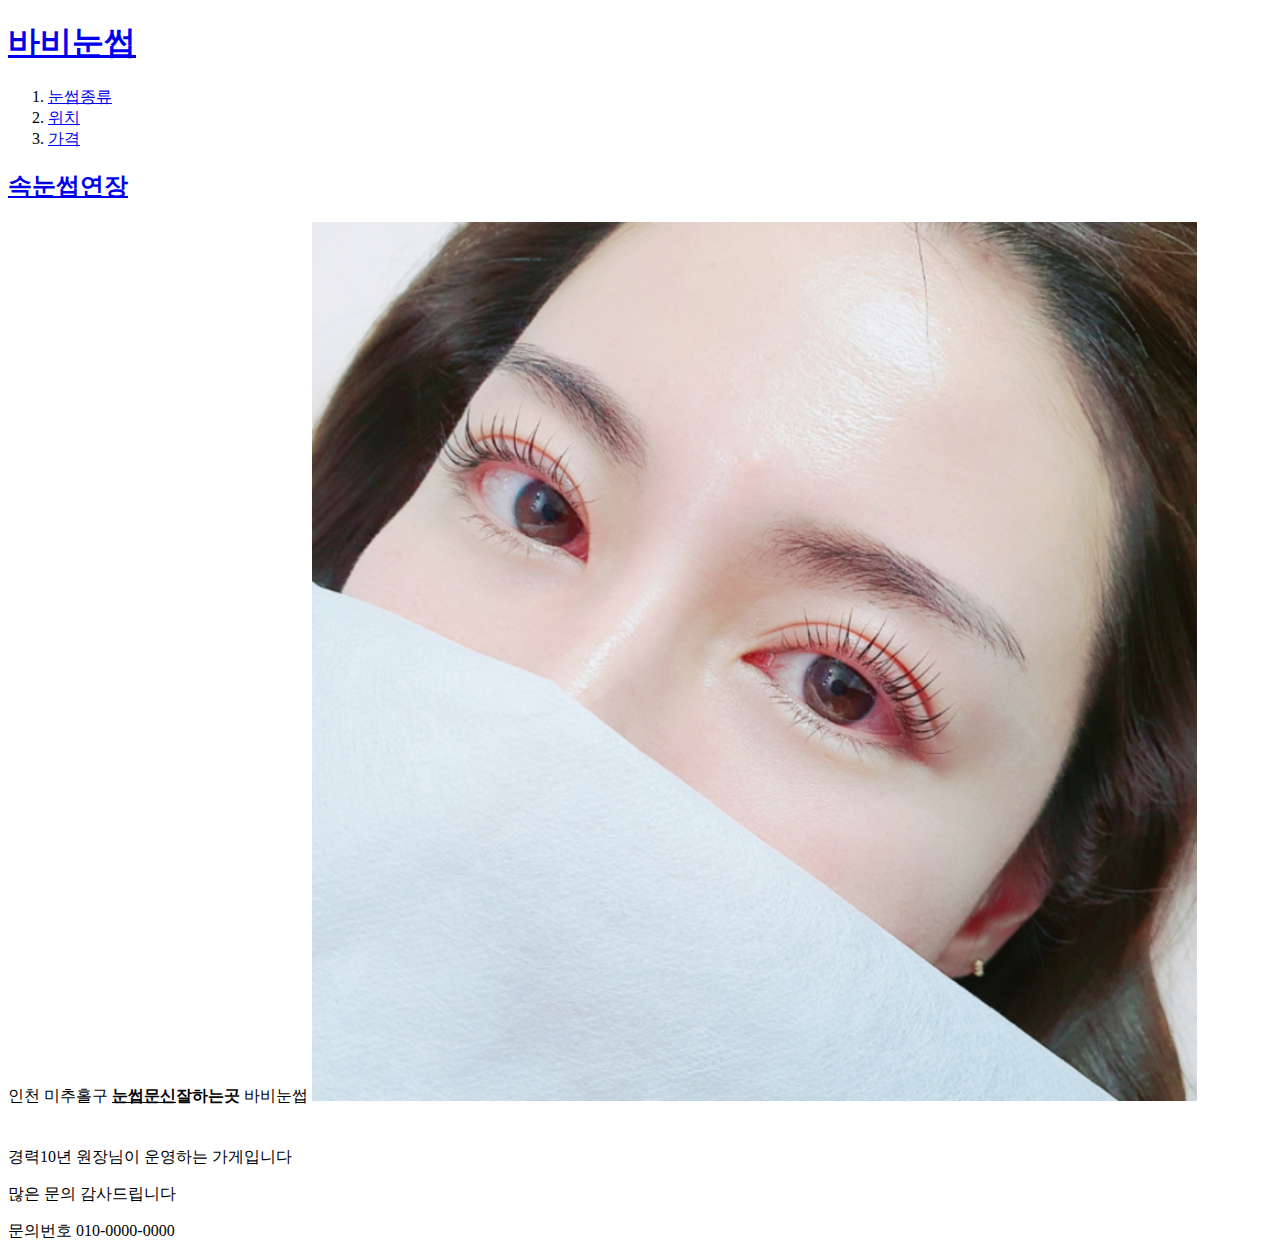
==== index.html @ f9723d06 "babie version" ====
<!DOCTYPE html>
<html>
<head>
  <title>BABIE LASH</title>
  <meta charset="utf-8">
</head>
<body>
  <h1><a href="index.html">바비눈썹</a></h1>
  <ol>
    <li><a href="1.html">눈썹종류</a></li>
    <li><a href="2.html">위치</a></li>
    <li><a href="3.html">가격</a></li>
  </ol>
  <h2><a href="https://m.place.naver.com/place/38563457/home?entry=ple"target=
    blank title=속눈썹연장>속눈썹연장</a></h2>
  인천 미추홀구 <strong><u>눈썹문신</u>잘하는곳</strong>
   바비눈썹
  <img src="face.png" width="70%">
  <p style="margin-top:40px;">
  <p>경력10년 원장님이 운영하는 가게입니다</p>
  <p>많은 문의 감사드립니다</p>
  <p>문의번호 010-0000-0000</p>
</body>
</html>
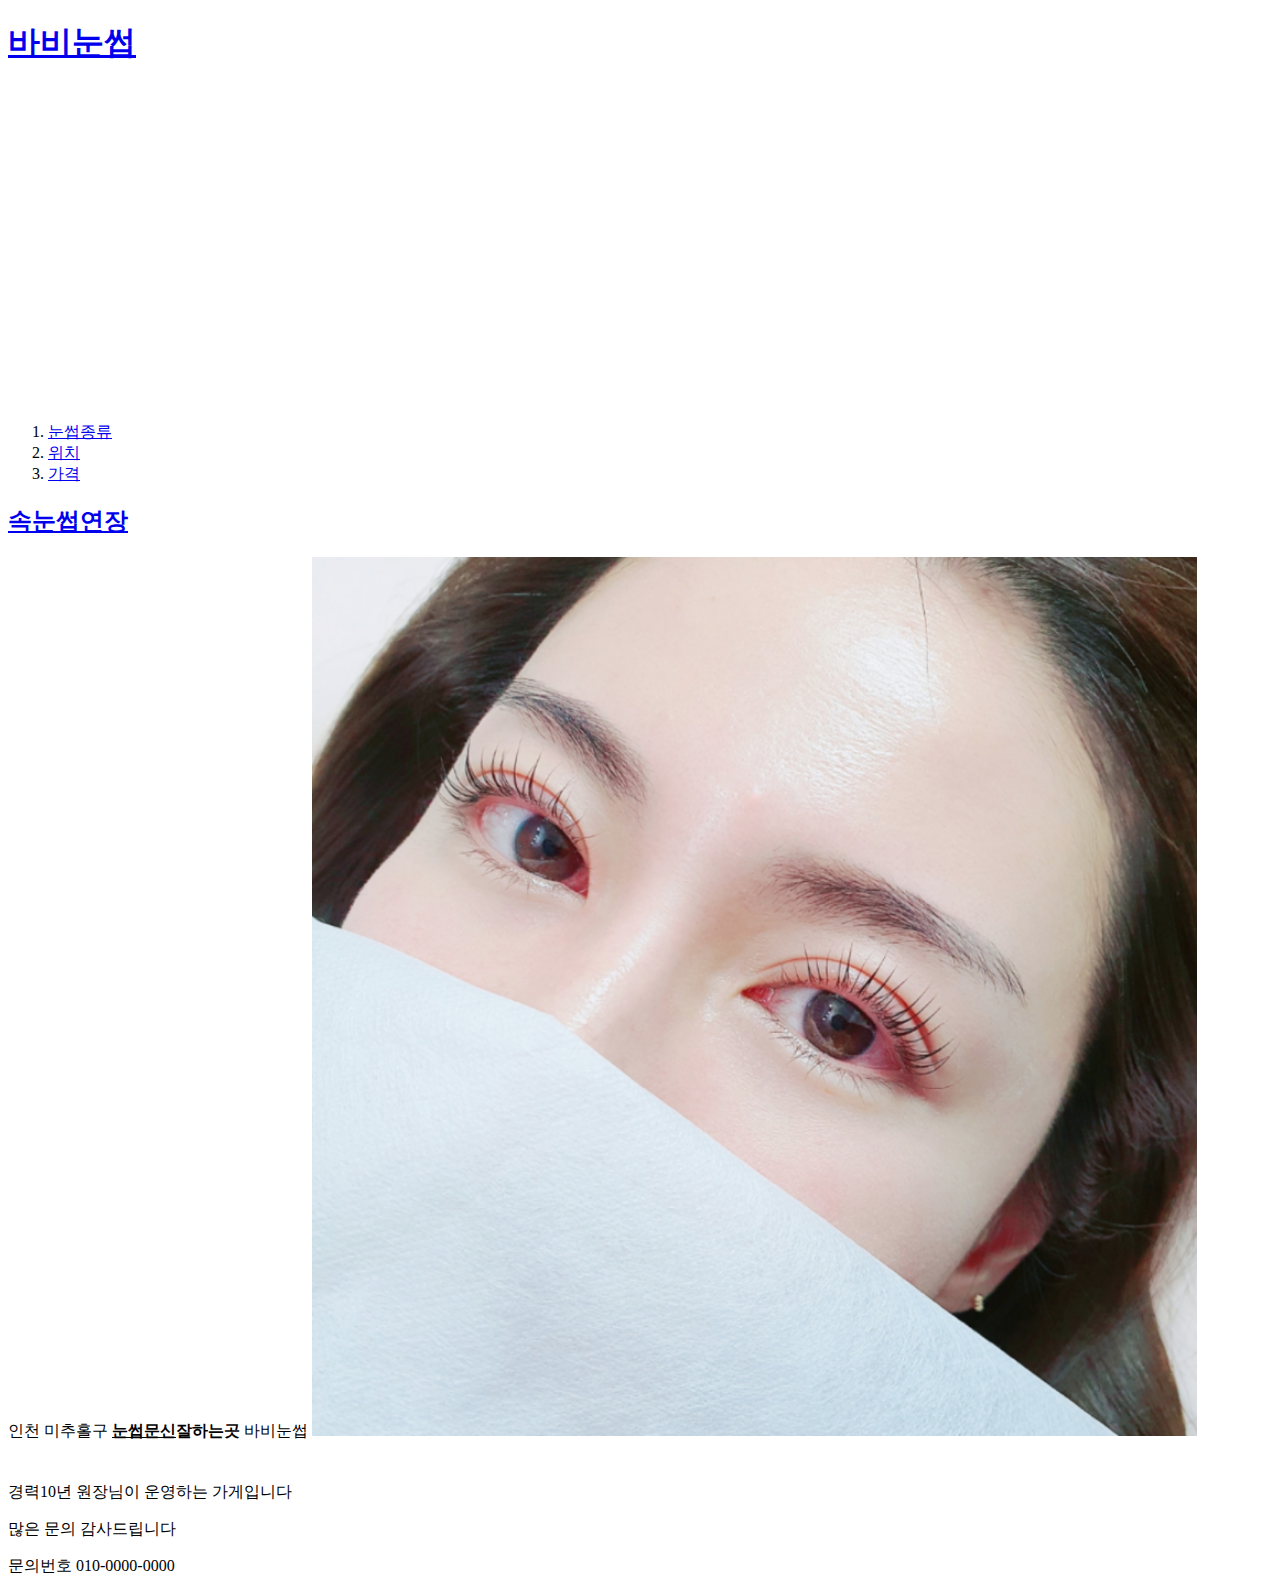
==== commit c41af27e: "Add files via upload" ====
--- a/index.html
+++ b/index.html
@@ -6,6 +6,7 @@
 </head>
 <body>
   <h1><a href="index.html">바비눈썹</a></h1>
+  <p><iframe width="560" height="315" src="https://www.youtube.com/embed/ySXUKfOmWPk" title="YouTube video player" frameborder="0" allow="accelerometer; autoplay; clipboard-write; encrypted-media; gyroscope; picture-in-picture" allowfullscreen></iframe></p>
   <ol>
     <li><a href="1.html">눈썹종류</a></li>
     <li><a href="2.html">위치</a></li>
@@ -20,5 +21,37 @@
   <p>경력10년 원장님이 운영하는 가게입니다</p>
   <p>많은 문의 감사드립니다</p>
   <p>문의번호 010-0000-0000</p>
+  <p><div id="disqus_thread"></div>
+<script>
+    /**
+    *  RECOMMENDED CONFIGURATION VARIABLES: EDIT AND UNCOMMENT THE SECTION BELOW TO INSERT DYNAMIC VALUES FROM YOUR PLATFORM OR CMS.
+    *  LEARN WHY DEFINING THESE VARIABLES IS IMPORTANT: https://disqus.com/admin/universalcode/#configuration-variables    */
+    /*
+    var disqus_config = function () {
+    this.page.url = PAGE_URL;  // Replace PAGE_URL with your page's canonical URL variable
+    this.page.identifier = PAGE_IDENTIFIER; // Replace PAGE_IDENTIFIER with your page's unique identifier variable
+    };
+    */
+    (function() { // DON'T EDIT BELOW THIS LINE
+    var d = document, s = d.createElement('script');
+    s.src = 'https://babie-lash.disqus.com/embed.js';
+    s.setAttribute('data-timestamp', +new Date());
+    (d.head || d.body).appendChild(s);
+    })();
+</script>
+<noscript>Please enable JavaScript to view the <a href="https://disqus.com/?ref_noscript">comments powered by Disqus.</a></noscript></p>
+<!--Start of Tawk.to Script-->
+<script type="text/javascript">
+var Tawk_API=Tawk_API||{}, Tawk_LoadStart=new Date();
+(function(){
+var s1=document.createElement("script"),s0=document.getElementsByTagName("script")[0];
+s1.async=true;
+s1.src='https://embed.tawk.to/60e3e540649e0a0a5ccab7f2/1f9t3f1og';
+s1.charset='UTF-8';
+s1.setAttribute('crossorigin','*');
+s0.parentNode.insertBefore(s1,s0);
+})();
+</script>
+<!--End of Tawk.to Script-->
 </body>
 </html>
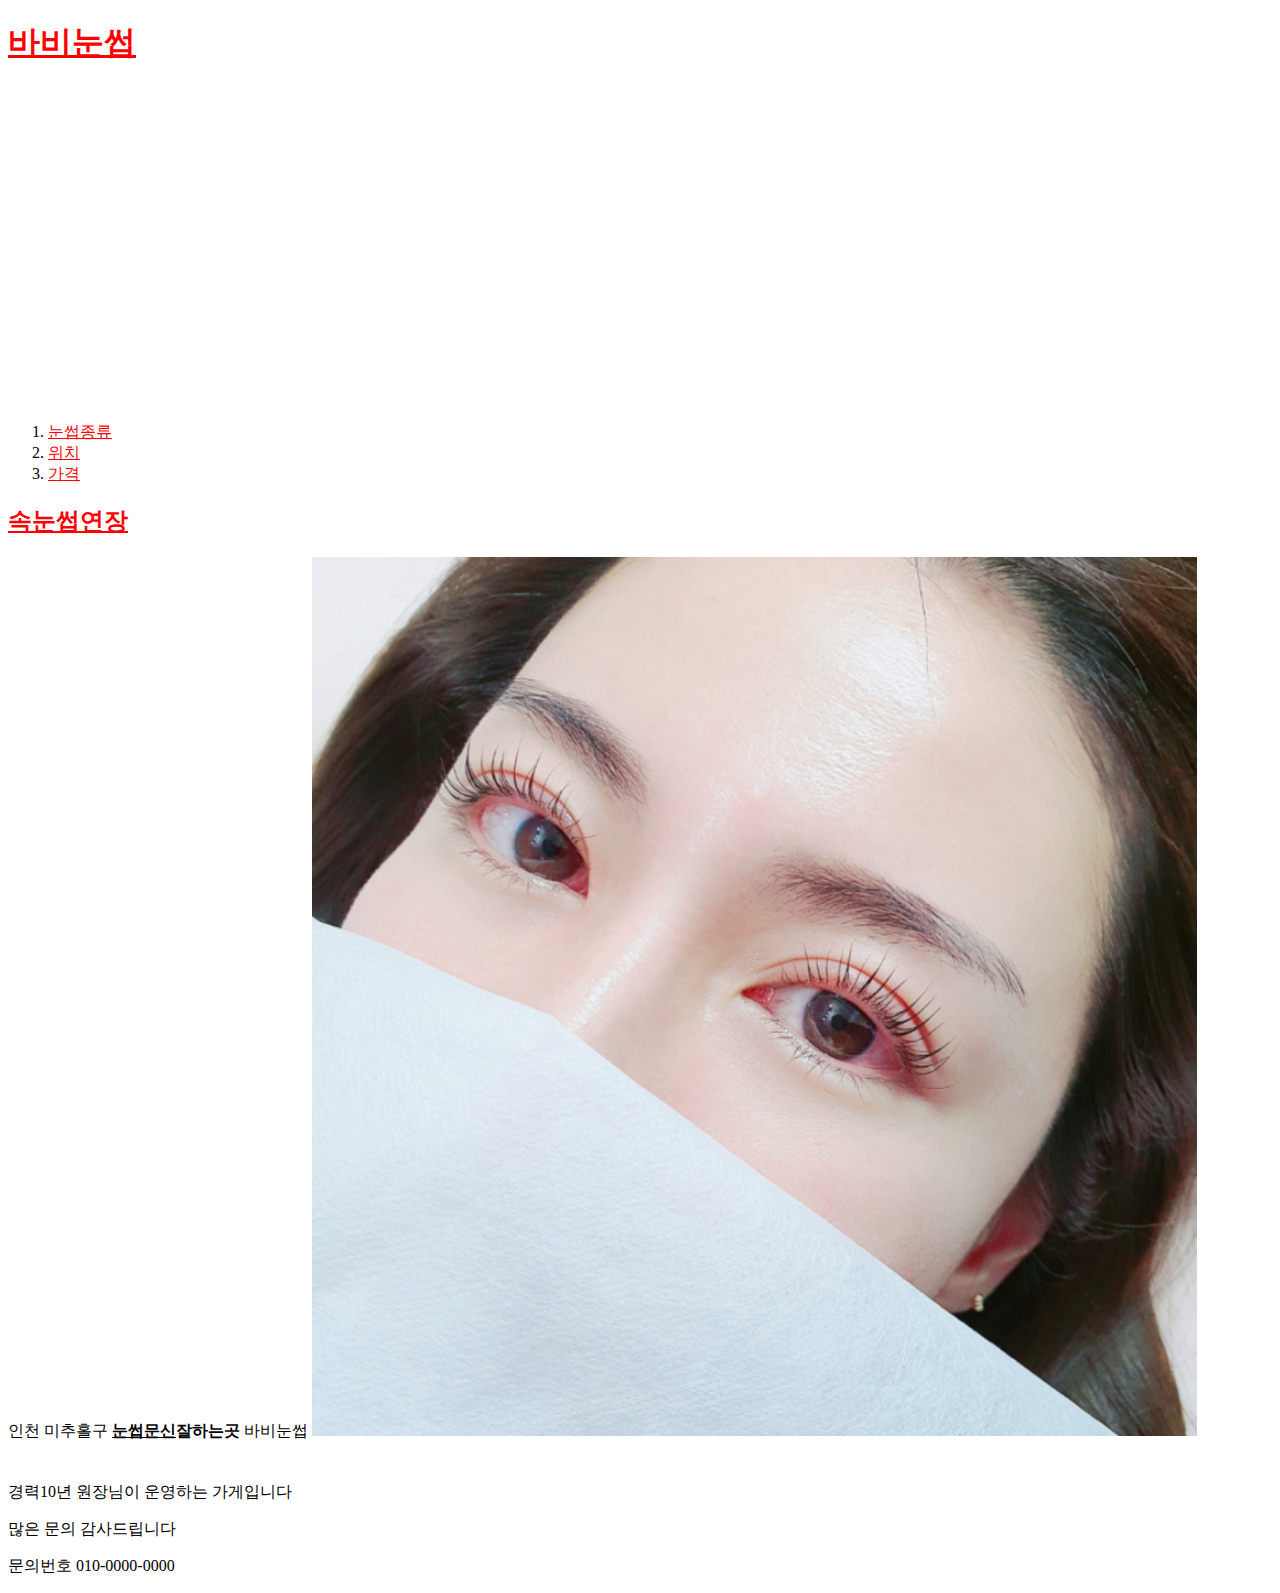
==== commit 3878f667: "css-1" ====
--- a/index.html
+++ b/index.html
@@ -1,8 +1,22 @@
-<!DOCTYPE html>
+  <!DOCTYPE html>
 <html>
 <head>
   <title>BABIE LASH</title>
   <meta charset="utf-8">
+  <!-- Global site tag (gtag.js) - Google Analytics -->
+<script async src="https://www.googletagmanager.com/gtag/js?id=G-1VQSR3NJ6S"></script>
+<script>
+  window.dataLayer = window.dataLayer || [];
+  function gtag(){dataLayer.push(arguments);}
+  gtag('js', new Date());
+
+  gtag('config', 'G-1VQSR3NJ6S');
+</script>
+<style>
+a{
+  color:red;
+}
+</style>
 </head>
 <body>
   <h1><a href="index.html">바비눈썹</a></h1>
@@ -14,6 +28,17 @@
   </ol>
   <h2><a href="https://m.place.naver.com/place/38563457/home?entry=ple"target=
     blank title=속눈썹연장>속눈썹연장</a></h2>
+<!--
+  <h1><a href="index.html">바비눈썹</a></h1>
+  <p><iframe width="560" height="315" src="https://www.youtube.com/embed/ySXUKfOmWPk" title="YouTube video player" frameborder="0" allow="accelerometer; autoplay; clipboard-write; encrypted-media; gyroscope; picture-in-picture" allowfullscreen></iframe></p>
+  <ol>
+    <li><a href="1.html">눈썹종류</a></li>
+    <li><a href="2.html">위치</a></li>
+    <li><a href="3.html">가격</a></li>
+  </ol>
+  <h2><a href="https://m.place.naver.com/place/38563457/home?entry=ple"target=
+    blank title=속눈썹연장>속눈썹연장</a></h2>
+  -->
   인천 미추홀구 <strong><u>눈썹문신</u>잘하는곳</strong>
    바비눈썹
   <img src="face.png" width="70%">
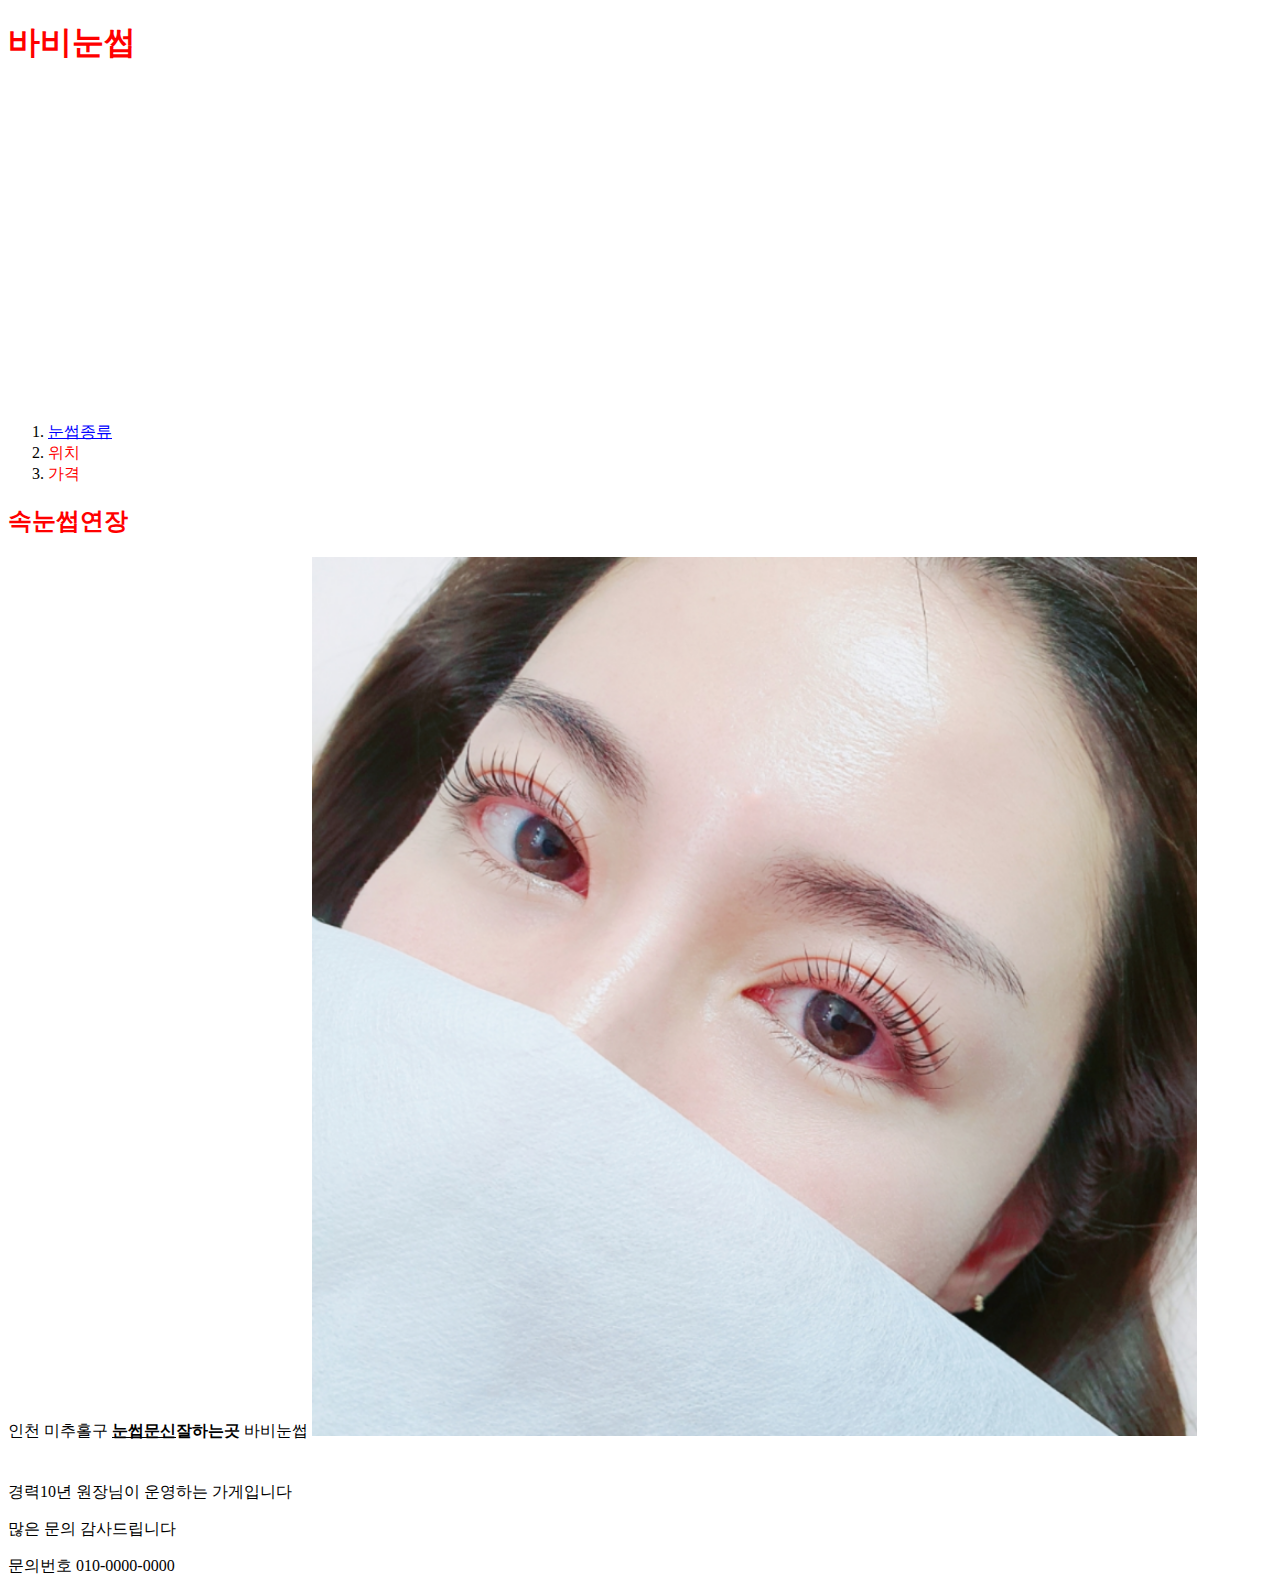
==== commit ba08a5e3: "css-2" ====
--- a/index.html
+++ b/index.html
@@ -15,6 +15,7 @@
 <style>
 a{
   color:red;
+  text-decoration: none;
 }
 </style>
 </head>
@@ -22,7 +23,7 @@
   <h1><a href="index.html">바비눈썹</a></h1>
   <p><iframe width="560" height="315" src="https://www.youtube.com/embed/ySXUKfOmWPk" title="YouTube video player" frameborder="0" allow="accelerometer; autoplay; clipboard-write; encrypted-media; gyroscope; picture-in-picture" allowfullscreen></iframe></p>
   <ol>
-    <li><a href="1.html">눈썹종류</a></li>
+    <li><a href="1.html" style="color:blue;text-decoration:underline">눈썹종류</a></li>
     <li><a href="2.html">위치</a></li>
     <li><a href="3.html">가격</a></li>
   </ol>
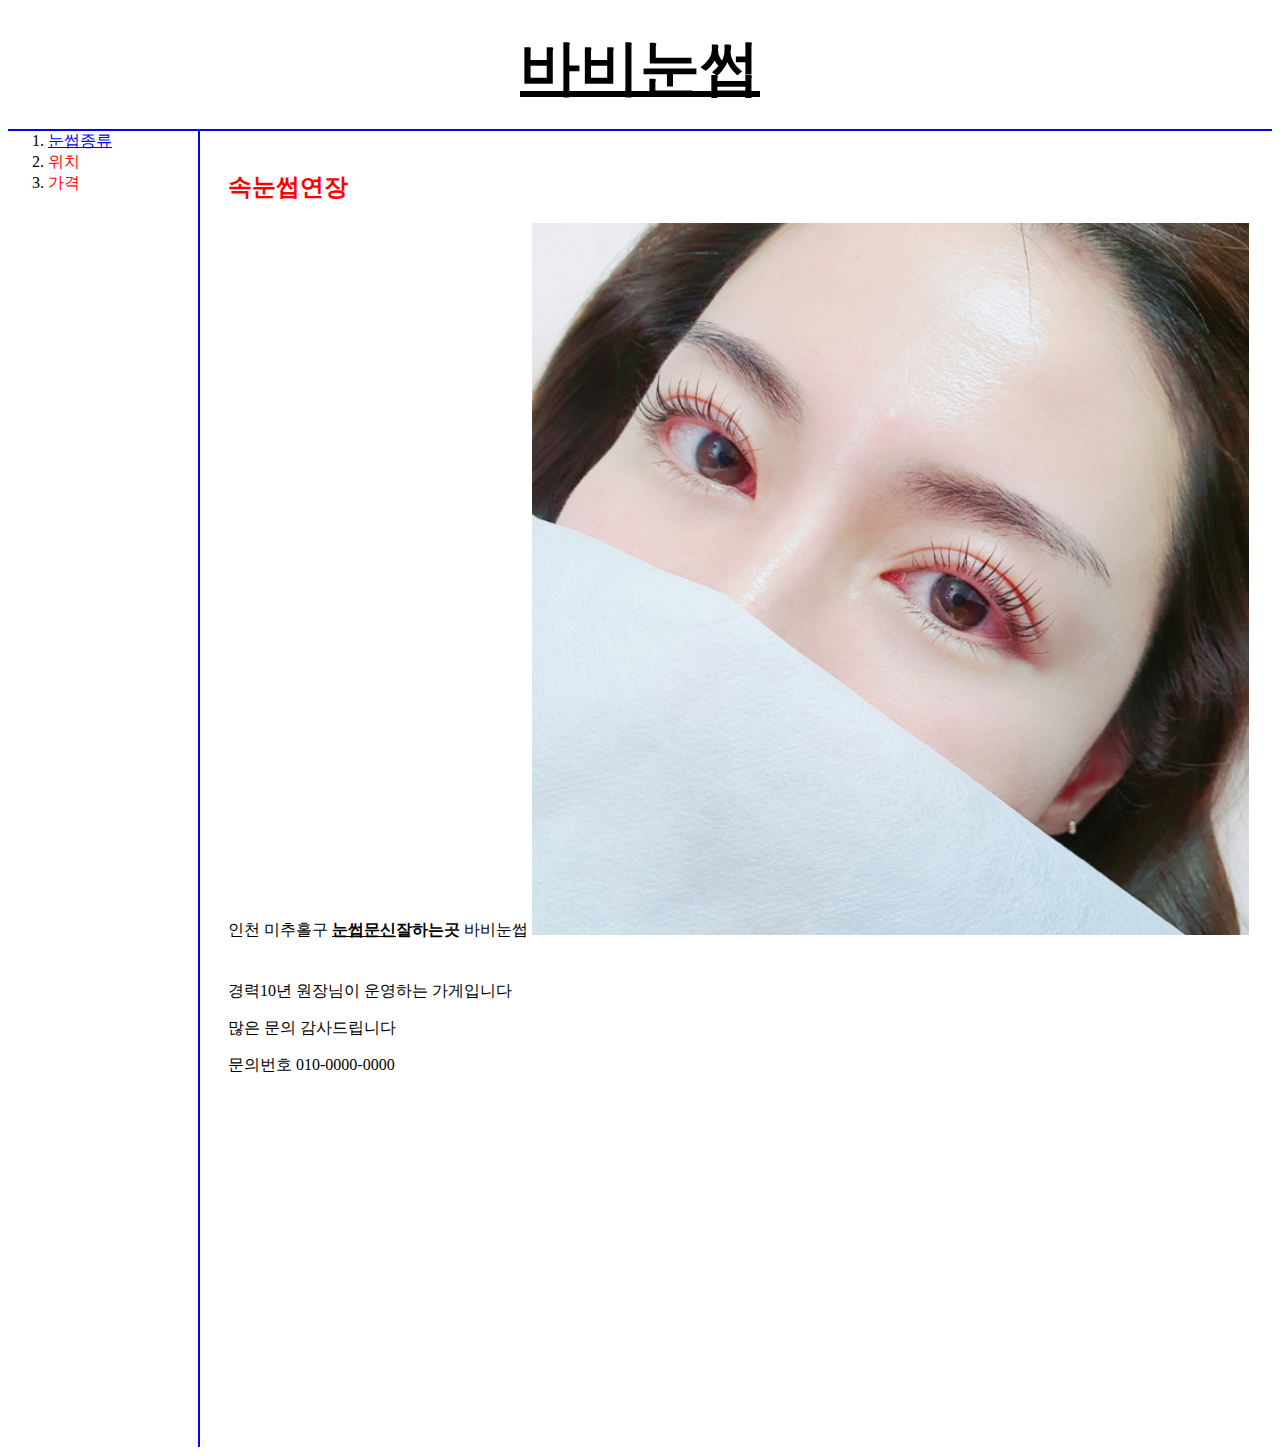
==== commit 5b939363: "css-3" ====
--- a/index.html
+++ b/index.html
@@ -17,67 +17,100 @@
   color:red;
   text-decoration: none;
 }
+h1{
+  font-size: 60px;
+  text-align: center;
+  border-bottom:2px solid blue;
+  margin:0px;
+  padding: 20px;
+}
+#grid ol{
+  border-right:2px solid blue;
+  width:150px;
+  margin:0px;
+}
+#grid{
+  display: grid;
+  grid-template-columns: 200px 1fr;
+}
+#article{
+  padding:20px;
+}
+@media(max-width:800px){
+  display:block;{
+  }
+#grid ol{
+  border-right:none;
+}
+h1{
+  border-bottom:none;
+}
+}
 </style>
 </head>
 <body>
-  <h1><a href="index.html">바비눈썹</a></h1>
-  <p><iframe width="560" height="315" src="https://www.youtube.com/embed/ySXUKfOmWPk" title="YouTube video player" frameborder="0" allow="accelerometer; autoplay; clipboard-write; encrypted-media; gyroscope; picture-in-picture" allowfullscreen></iframe></p>
-  <ol>
-    <li><a href="1.html" style="color:blue;text-decoration:underline">눈썹종류</a></li>
-    <li><a href="2.html">위치</a></li>
-    <li><a href="3.html">가격</a></li>
-  </ol>
-  <h2><a href="https://m.place.naver.com/place/38563457/home?entry=ple"target=
-    blank title=속눈썹연장>속눈썹연장</a></h2>
-<!--
-  <h1><a href="index.html">바비눈썹</a></h1>
-  <p><iframe width="560" height="315" src="https://www.youtube.com/embed/ySXUKfOmWPk" title="YouTube video player" frameborder="0" allow="accelerometer; autoplay; clipboard-write; encrypted-media; gyroscope; picture-in-picture" allowfullscreen></iframe></p>
-  <ol>
-    <li><a href="1.html">눈썹종류</a></li>
-    <li><a href="2.html">위치</a></li>
-    <li><a href="3.html">가격</a></li>
-  </ol>
-  <h2><a href="https://m.place.naver.com/place/38563457/home?entry=ple"target=
-    blank title=속눈썹연장>속눈썹연장</a></h2>
-  -->
-  인천 미추홀구 <strong><u>눈썹문신</u>잘하는곳</strong>
-   바비눈썹
-  <img src="face.png" width="70%">
-  <p style="margin-top:40px;">
-  <p>경력10년 원장님이 운영하는 가게입니다</p>
-  <p>많은 문의 감사드립니다</p>
-  <p>문의번호 010-0000-0000</p>
-  <p><div id="disqus_thread"></div>
-<script>
-    /**
-    *  RECOMMENDED CONFIGURATION VARIABLES: EDIT AND UNCOMMENT THE SECTION BELOW TO INSERT DYNAMIC VALUES FROM YOUR PLATFORM OR CMS.
-    *  LEARN WHY DEFINING THESE VARIABLES IS IMPORTANT: https://disqus.com/admin/universalcode/#configuration-variables    */
-    /*
-    var disqus_config = function () {
-    this.page.url = PAGE_URL;  // Replace PAGE_URL with your page's canonical URL variable
-    this.page.identifier = PAGE_IDENTIFIER; // Replace PAGE_IDENTIFIER with your page's unique identifier variable
-    };
-    */
-    (function() { // DON'T EDIT BELOW THIS LINE
-    var d = document, s = d.createElement('script');
-    s.src = 'https://babie-lash.disqus.com/embed.js';
-    s.setAttribute('data-timestamp', +new Date());
-    (d.head || d.body).appendChild(s);
+  <h1><a href="index.html"style="color:black;text-decoration:underline">바비눈썹</a></h1>
+<div id=grid>
+    <ol>
+      <li><a href="1.html" style="color:blue;text-decoration:underline">눈썹종류</a></li>
+      <li><a href="2.html">위치</a></li>
+      <li><a href="3.html">가격</a></li>
+    </ol>
+  <div id=article>
+      <h2><a href="https://m.place.naver.com/place/38563457/home?entry=ple"target=
+        blank title=속눈썹연장>속눈썹연장</a></h2>
+    <!--
+      <h1><a href="index.html">바비눈썹</a></h1>
+      <p><iframe width="560" height="315" src="https://www.youtube.com/embed/ySXUKfOmWPk" title="YouTube video player" frameborder="0" allow="accelerometer; autoplay; clipboard-write; encrypted-media; gyroscope; picture-in-picture" allowfullscreen></iframe></p>
+      <ol>
+        <li><a href="1.html">눈썹종류</a></li>
+        <li><a href="2.html">위치</a></li>
+        <li><a href="3.html">가격</a></li>
+      </ol>
+      <h2><a href="https://m.place.naver.com/place/38563457/home?entry=ple"target=
+        blank title=속눈썹연장>속눈썹연장</a></h2>
+      -->
+      인천 미추홀구 <strong><u>눈썹문신</u>잘하는곳</strong>
+       바비눈썹
+      <img src="face.png" width="70%">
+      <p style="margin-top:40px;">
+      <p>경력10년 원장님이 운영하는 가게입니다</p>
+      <p>많은 문의 감사드립니다</p>
+      <p>문의번호 010-0000-0000</p>
+      <p><iframe width="560" height="315" src="https://www.youtube.com/embed/ySXUKfOmWPk" title="YouTube video player" frameborder="0" allow="accelerometer; autoplay; clipboard-write; encrypted-media; gyroscope; picture-in-picture" allowfullscreen></iframe></p>
+      <p><div id="disqus_thread"></div>
+    <script>
+        /**
+        *  RECOMMENDED CONFIGURATION VARIABLES: EDIT AND UNCOMMENT THE SECTION BELOW TO INSERT DYNAMIC VALUES FROM YOUR PLATFORM OR CMS.
+        *  LEARN WHY DEFINING THESE VARIABLES IS IMPORTANT: https://disqus.com/admin/universalcode/#configuration-variables    */
+        /*
+        var disqus_config = function () {
+        this.page.url = PAGE_URL;  // Replace PAGE_URL with your page's canonical URL variable
+        this.page.identifier = PAGE_IDENTIFIER; // Replace PAGE_IDENTIFIER with your page's unique identifier variable
+        };
+        */
+        (function() { // DON'T EDIT BELOW THIS LINE
+        var d = document, s = d.createElement('script');
+        s.src = 'https://babie-lash.disqus.com/embed.js';
+        s.setAttribute('data-timestamp', +new Date());
+        (d.head || d.body).appendChild(s);
+        })();
+    </script>
+    <noscript>Please enable JavaScript to view the <a href="https://disqus.com/?ref_noscript">comments powered by Disqus.</a></noscript></p>
+    <!--Start of Tawk.to Script-->
+    <script type="text/javascript">
+    var Tawk_API=Tawk_API||{}, Tawk_LoadStart=new Date();
+    (function(){
+    var s1=document.createElement("script"),s0=document.getElementsByTagName("script")[0];
+    s1.async=true;
+    s1.src='https://embed.tawk.to/60e3e540649e0a0a5ccab7f2/1f9t3f1og';
+    s1.charset='UTF-8';
+    s1.setAttribute('crossorigin','*');
+    s0.parentNode.insertBefore(s1,s0);
     })();
-</script>
-<noscript>Please enable JavaScript to view the <a href="https://disqus.com/?ref_noscript">comments powered by Disqus.</a></noscript></p>
-<!--Start of Tawk.to Script-->
-<script type="text/javascript">
-var Tawk_API=Tawk_API||{}, Tawk_LoadStart=new Date();
-(function(){
-var s1=document.createElement("script"),s0=document.getElementsByTagName("script")[0];
-s1.async=true;
-s1.src='https://embed.tawk.to/60e3e540649e0a0a5ccab7f2/1f9t3f1og';
-s1.charset='UTF-8';
-s1.setAttribute('crossorigin','*');
-s0.parentNode.insertBefore(s1,s0);
-})();
-</script>
-<!--End of Tawk.to Script-->
+    </script>
+    <!--End of Tawk.to Script-->
+  </div>
+</div>
 </body>
 </html>
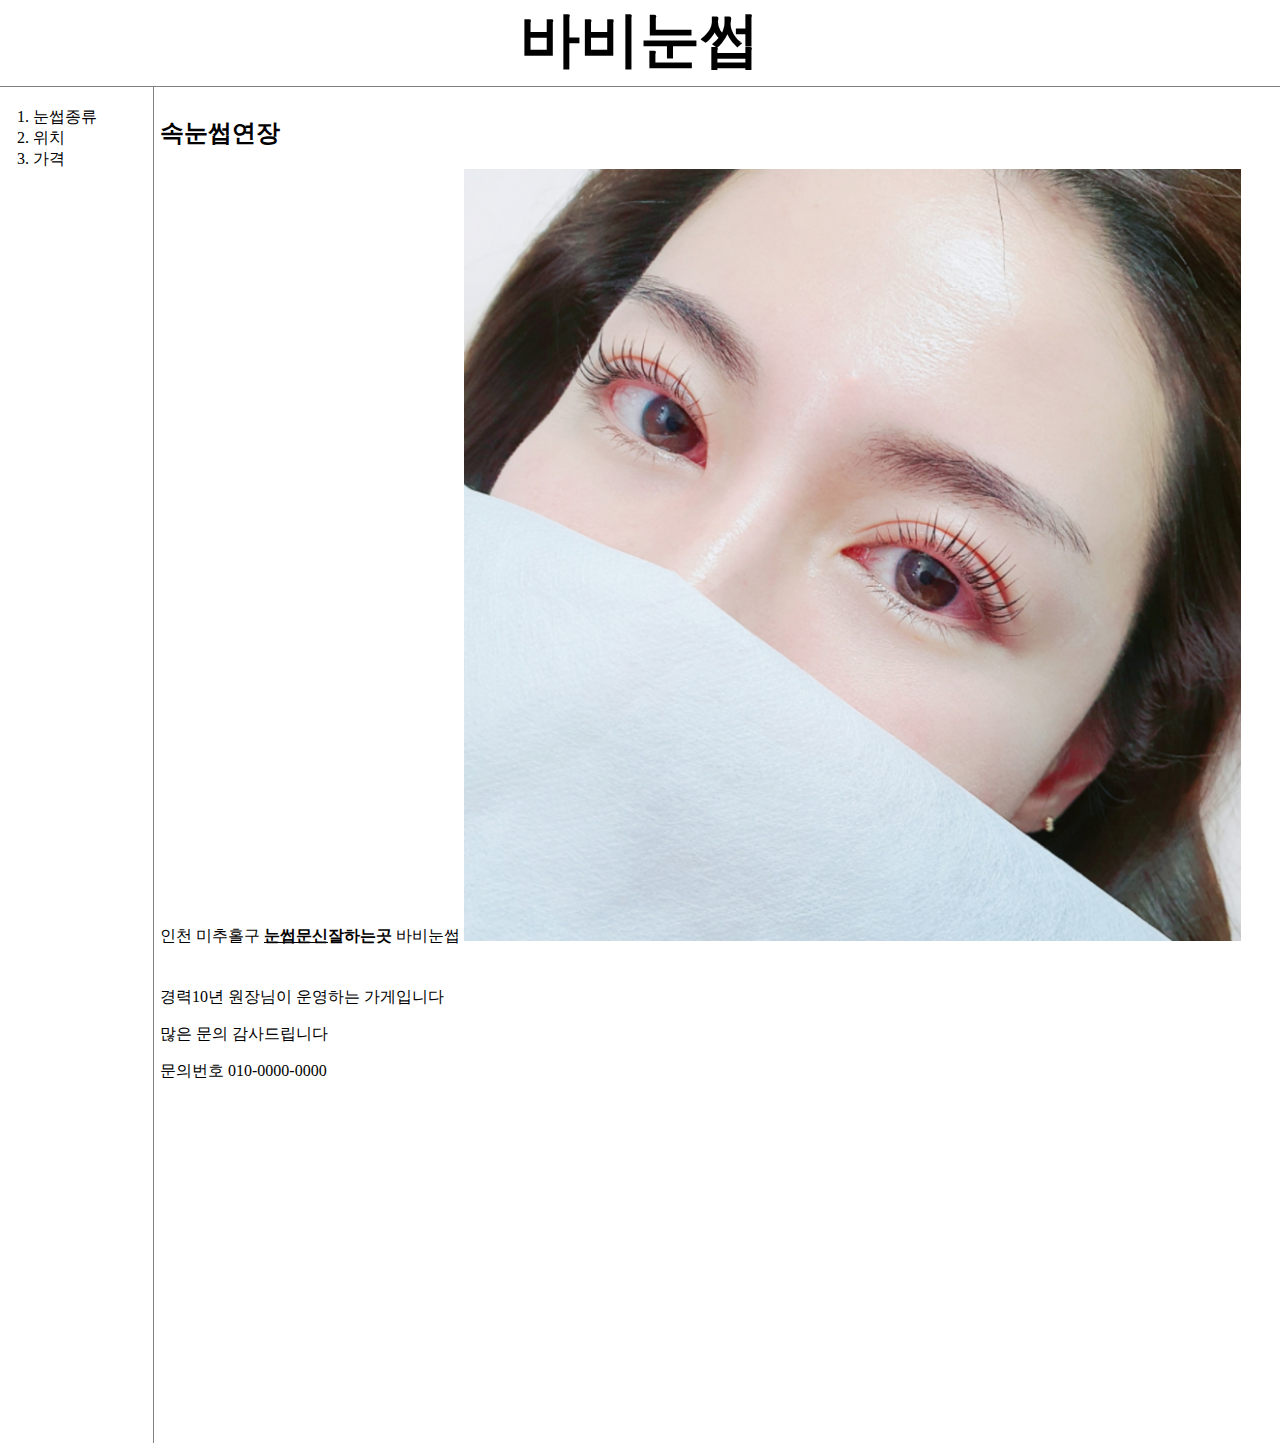
==== commit d502f8eb: "css-2" ====
--- a/index.html
+++ b/index.html
@@ -12,47 +12,13 @@
 
   gtag('config', 'G-1VQSR3NJ6S');
 </script>
-<style>
-a{
-  color:red;
-  text-decoration: none;
-}
-h1{
-  font-size: 60px;
-  text-align: center;
-  border-bottom:2px solid blue;
-  margin:0px;
-  padding: 20px;
-}
-#grid ol{
-  border-right:2px solid blue;
-  width:150px;
-  margin:0px;
-}
-#grid{
-  display: grid;
-  grid-template-columns: 200px 1fr;
-}
-#article{
-  padding:20px;
-}
-@media(max-width:800px){
-  display:block;{
-  }
-#grid ol{
-  border-right:none;
-}
-h1{
-  border-bottom:none;
-}
-}
-</style>
 </head>
+<link rel="stylesheet" href="style.css">
 <body>
-  <h1><a href="index.html"style="color:black;text-decoration:underline">바비눈썹</a></h1>
+  <h1><a href="index.html">바비눈썹</a></h1>
 <div id=grid>
     <ol>
-      <li><a href="1.html" style="color:blue;text-decoration:underline">눈썹종류</a></li>
+      <li><a href="1.html">눈썹종류</a></li>
       <li><a href="2.html">위치</a></li>
       <li><a href="3.html">가격</a></li>
     </ol>
--- a/style.css
+++ b/style.css
@@ -0,0 +1,39 @@
+body{
+  margin:0px;
+}
+ h1{
+   font-size: 60px;
+   text-align: center;
+   border-bottom:1px solid gray;
+   margin:0px;
+   padding-bottom:5px;
+ }
+ a{
+   color:black;
+   text-decoration: none;
+  }
+  #grid ol{
+    border-right: 1px solid gray;
+    width:100px;
+    margin:0px;
+    padding:20px;
+    padding-left:33px;
+
+  }
+  #article{
+    padding: 10px;
+  }
+  #grid{
+    display:grid;
+    grid-template-columns: 150px 1fr;
+  }
+  @media(max-width:800px){
+    #grid{
+      display: block;
+    }
+    #grid ol{
+      border-right:none;
+    }
+      h1{
+    border-bottom:none;
+}
